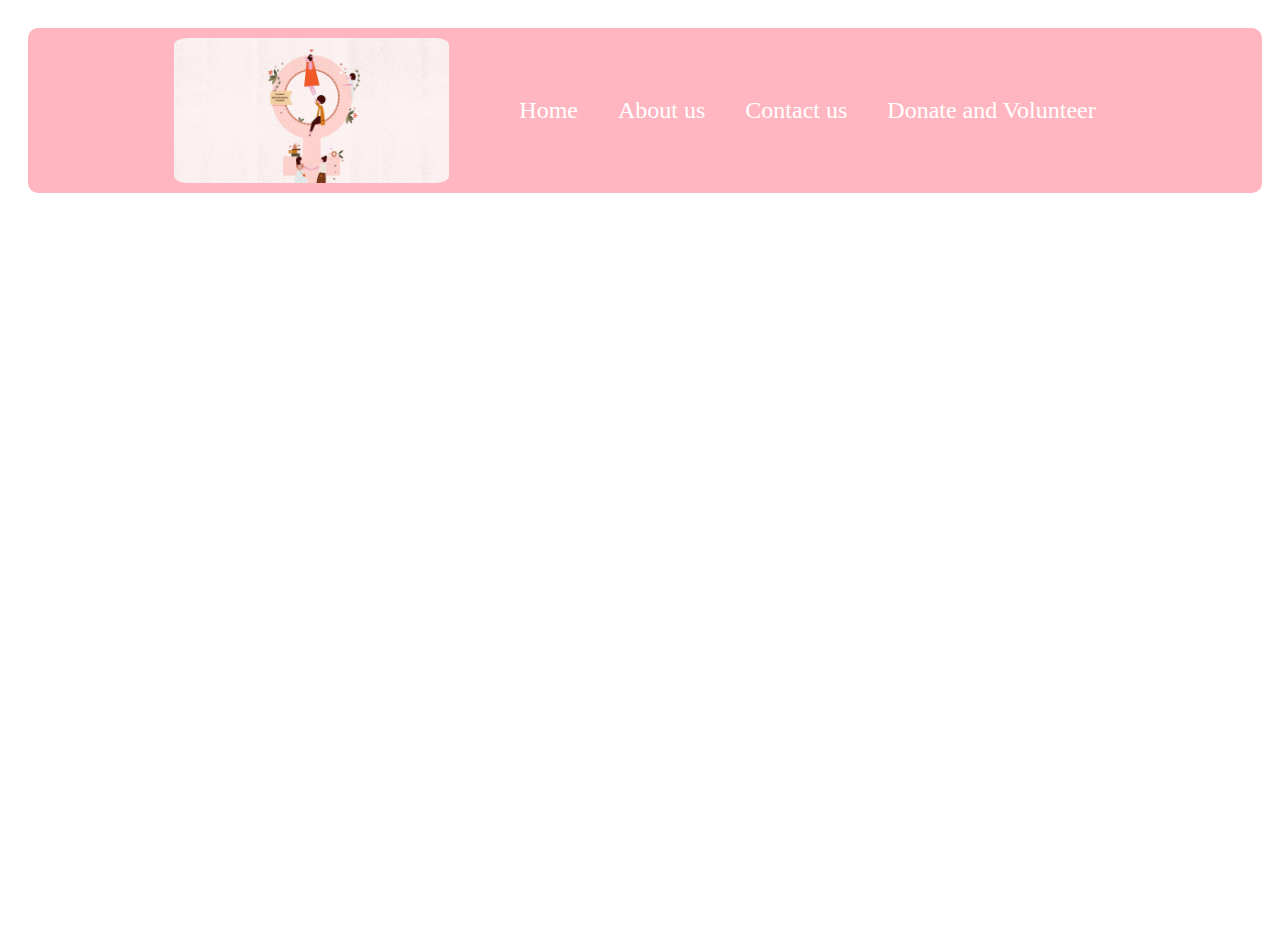
==== about-us.html @ 465e5c51 "created the header" ====
<!DOCTYPE html>
<html lang="en">
<head>
    <meta charset="UTF-8">
    <meta http-equiv="X-UA-Compatible" content="IE=edge">
    <meta name="viewport" content="width=device-width, initial-scale=1.0">
    <link rel="stylesheet" href="style.css">
    <title>about-us</title>
</head>
<body>
    <header>
        <div class="logo-con">
            <img src="logo.jpeg" id="logo">
            <a class="taskbar-title">Home</a>
            <a class="taskbar-title">About us</a>
            <a class="taskbar-title">Contact us</a>
            <a class="taskbar-title">Donate and Volunteer</a>
        </div>
    </header>
</body>
</html>
---- style.css ----
body{
    background-color: white;
}

.logo-con{
    background-color: lightpink;
    display: flex;
    flex-direction: row;
    justify-content: center;
    margin: 10px;
    align-items: center;
    border-radius: 10px;
    padding: 10px;
    
}
#logo{
    width: 275px;
    height: 145px;
    border-radius: 5%;
    object-fit: cover;
    transition: all 0.4s ease-in-out;
    margin-right: 50px;
}
header{
    height: 100vh;
    overflow: hidden;
    border-radius: 50px;
    align-items: center;
    padding: 10px 0px 0px 10px;
    transform: translateY(0) scale(1);
}

.taskbar-title{
    padding: 10px;
    font-size: 24px;
    margin: 10px;
    color: white;
}
.taskbar-title:hover{
    color: purple;
    transition: all 0.4s ease-in-out;
}
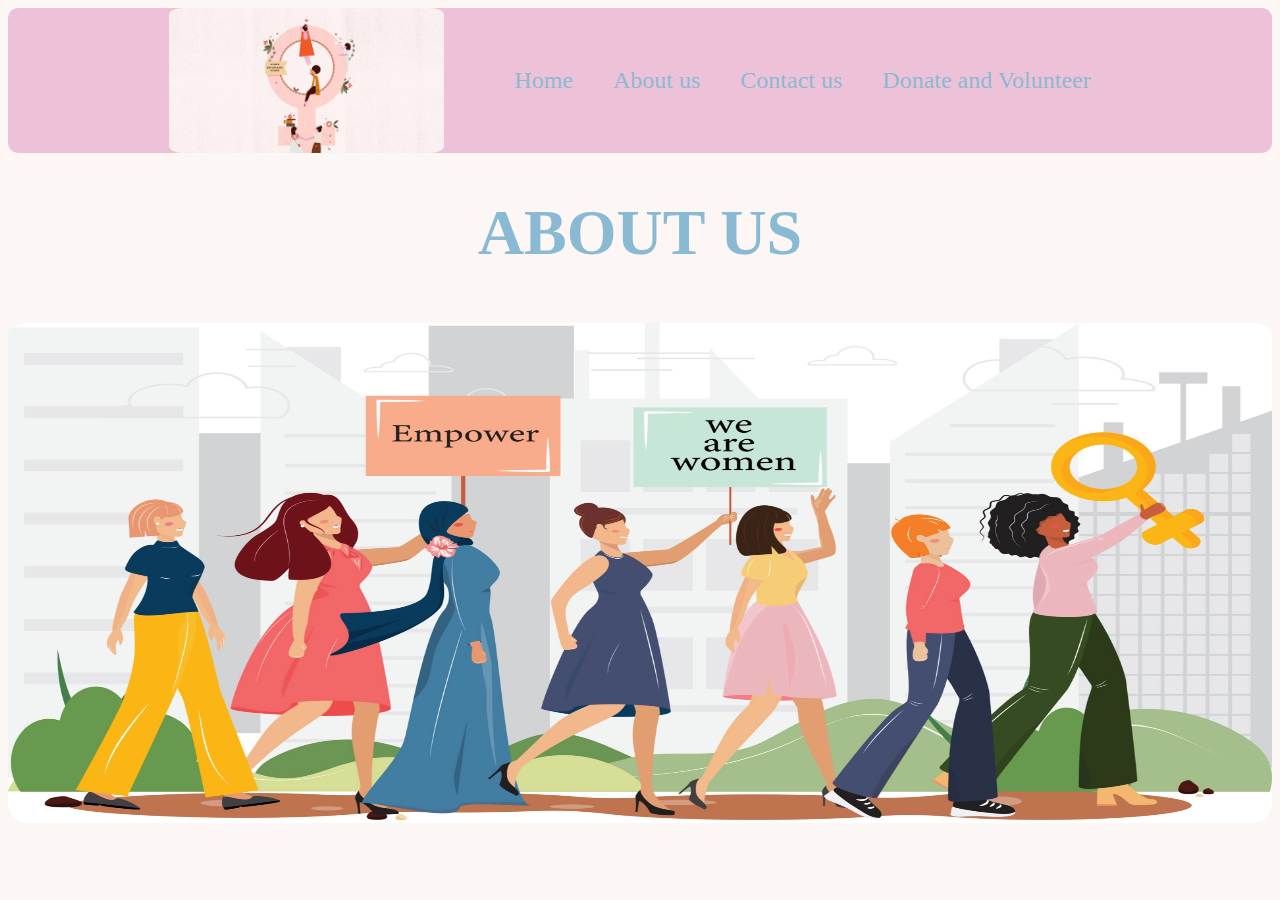
==== commit d8ed3db0: "day 1 complete" ====
--- a/about-us.html
+++ b/about-us.html
@@ -5,17 +5,25 @@
     <meta http-equiv="X-UA-Compatible" content="IE=edge">
     <meta name="viewport" content="width=device-width, initial-scale=1.0">
     <link rel="stylesheet" href="style.css">
-    <title>about-us</title>
+    <link rel="preconnect" href="https://fonts.googleapis.com">
+<link rel="preconnect" href="https://fonts.gstatic.com" crossorigin>
+<link href="https://fonts.googleapis.com/css2?family=Poppins&display=swap" rel="stylesheet">
+<title>about-us</title>
 </head>
 <body>
     <header>
         <div class="logo-con">
-            <img src="logo.jpeg" id="logo">
+            <img src="logo.jpeg" id="logo" alt="logo">
             <a class="taskbar-title">Home</a>
             <a class="taskbar-title">About us</a>
             <a class="taskbar-title">Contact us</a>
             <a class="taskbar-title">Donate and Volunteer</a>
         </div>
     </header>
+    <div class="about-us">
+        <h1 class="head">About us</h1>
+        <img src="about.webp" id="about" alt="about-us">
+    </div>
+    
 </body>
 </html>--- a/style.css
+++ b/style.css
@@ -1,17 +1,20 @@
+:root{
+    --color-primary: #fcf6f5ff;
+    --color-secondary: #edc2d8ff;
+    --color-third: #8abad3ff;
+}
+
 body{
-    background-color: white;
+    background-color: var(--color-primary);
 }
 
 .logo-con{
-    background-color: lightpink;
+    background-color: var(--color-secondary);
     display: flex;
     flex-direction: row;
     justify-content: center;
-    margin: 10px;
     align-items: center;
     border-radius: 10px;
-    padding: 10px;
-    
 }
 #logo{
     width: 275px;
@@ -22,11 +25,8 @@
     margin-right: 50px;
 }
 header{
-    height: 100vh;
     overflow: hidden;
-    border-radius: 50px;
     align-items: center;
-    padding: 10px 0px 0px 10px;
     transform: translateY(0) scale(1);
 }
 
@@ -34,9 +34,35 @@
     padding: 10px;
     font-size: 24px;
     margin: 10px;
-    color: white;
+    color: var(--color-third);
 }
 .taskbar-title:hover{
     color: purple;
     transition: all 0.4s ease-in-out;
 }
+#about{
+    object-fit: fill;
+    min-width: 100%;
+    max-height: 500px;
+    padding: 10px 0 0 0;
+    border-radius: 20px;
+}
+
+h1{
+    
+    
+    font-weight: 900;
+    color: var(--color-third);
+    font-size: 64px;
+    align-items: center;
+    align-self: center;
+    text-transform: uppercase;
+}
+
+.about-us{
+    align-self: center;
+    position: relative;
+    display: flex;
+    flex-direction: column;
+    justify-content: center;
+}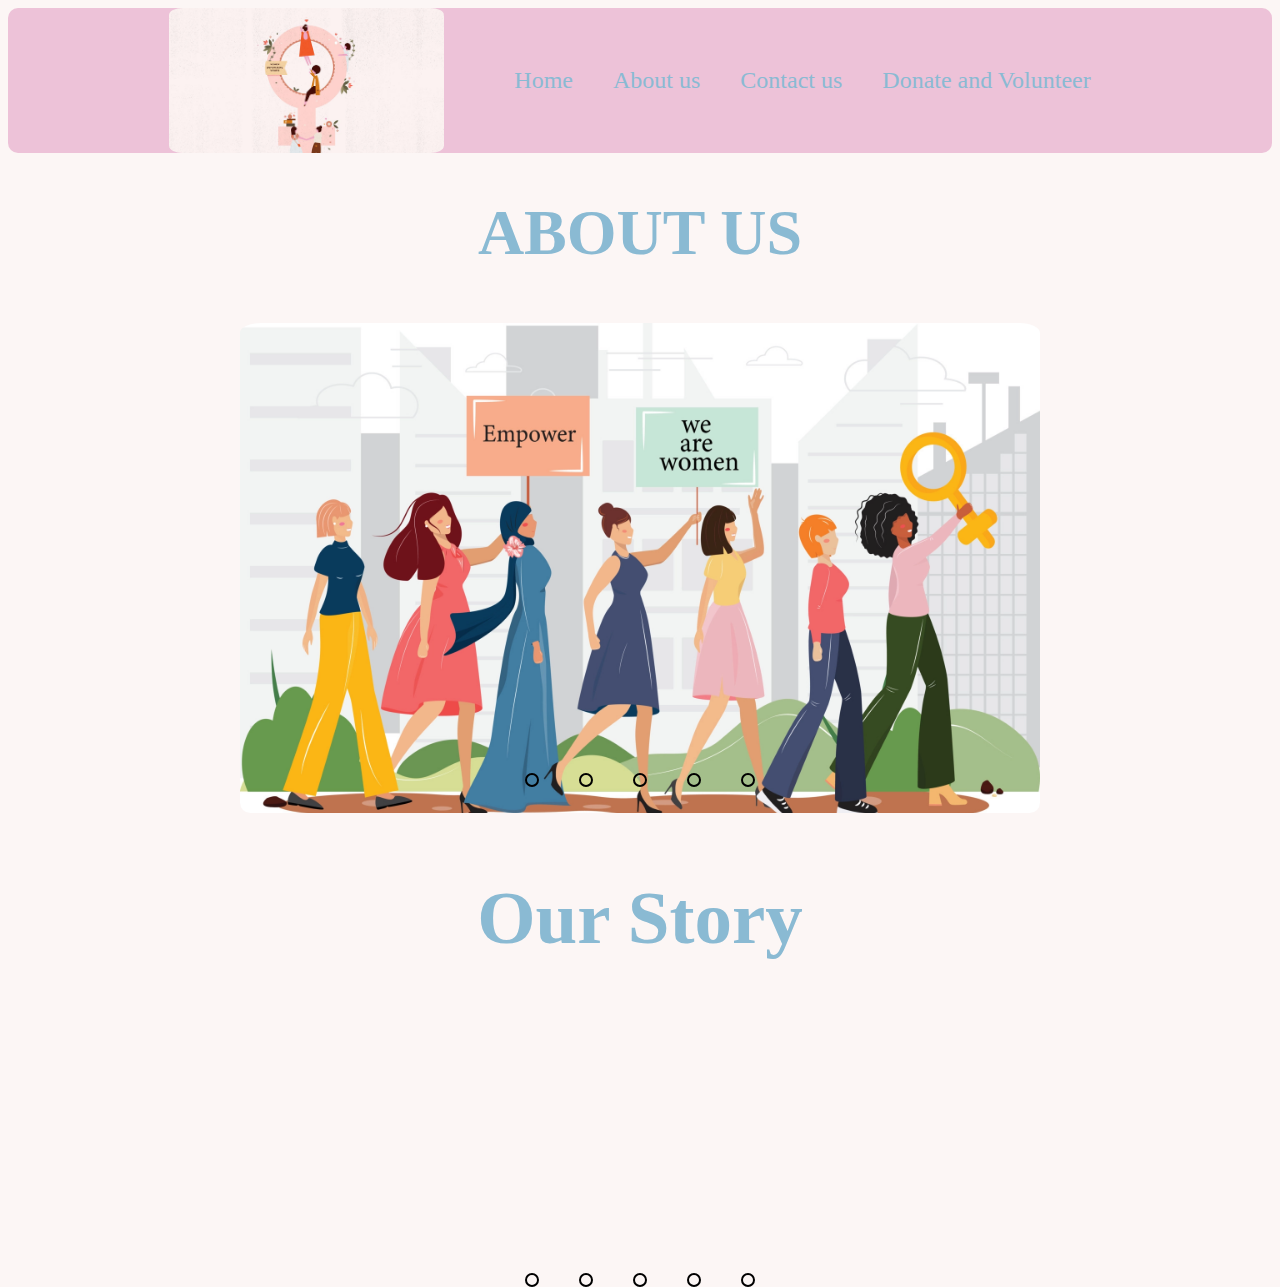
==== commit c9a397c2: "with scroll" ====
--- a/about-us.html
+++ b/about-us.html
@@ -13,7 +13,7 @@
 <body>
     <header>
         <div class="logo-con">
-            <img src="logo.jpeg" id="logo" alt="logo">
+            <img src="images/logo.jpeg" id="logo" alt="logo">
             <a class="taskbar-title">Home</a>
             <a class="taskbar-title">About us</a>
             <a class="taskbar-title">Contact us</a>
@@ -22,8 +22,56 @@
     </header>
     <div class="about-us">
         <h1 class="head">About us</h1>
-        <img src="about.webp" id="about" alt="about-us">
+        <!-- image slides -->
+        <div class="slider">
+            <div class="slides">
+                <input type="radio" name="radio-btn" id="radio1">
+                <input type="radio" name="radio-btn" id="radio2">
+                <input type="radio" name="radio-btn" id="radio3">
+                <input type="radio" name="radio-btn" id="radio4">
+                <input type="radio" name="radio-btn" id="radio5">
+
+                <div class="slide first">
+                    <img src="images/img1.webp" id="about" alt="about-us">
+                </div>
+                <div class="slide">
+                    <img src="images/img2.jpeg" id="about" alt="about-us">
+                </div>
+                <div class="slide">
+                    <img src="images/img3.jpeg" id="about" alt="about-us">
+                </div>
+                <div class="slide">
+                    <img src="images/img4.jpeg" id="about" alt="about-us">
+                </div>
+                <div class="slide">
+                    <img src="images/img5.jpeg" id="about" alt="about-us">
+                </div>
+
+            </div>
+            <div class="navigation-auto">
+                <div class="auto-btn-1"></div>
+                <div class="auto-btn-2"></div>
+                <div class="auto-btn-3"></div>
+                <div class="auto-btn-4"></div>
+                <div class="auto-btn-5"></div>
+    
+            </div>
+            <div class="navigation-manual">
+                <label for="radio1" class="manual-btn"></label>
+                <label for="radio2" class="manual-btn"></label>
+                <label for="radio3" class="manual-btn"></label>
+                <label for="radio4" class="manual-btn"></label>
+                <label for="radio5" class="manual-btn"></label> 
+            </div>
+        </div>
+        
+        <!--   -->
+        <!-- Navigation start -->
+
     </div>
-    
+    <div class="heading">
+        <h2>Our Story</h2>
+    </div>
+    <script src="index.js"></script>
 </body>
 </html>--- a/style.css
+++ b/style.css
@@ -58,11 +58,145 @@
     align-self: center;
     text-transform: uppercase;
 }
+h1:hover{
+    color: var(--color-secondary);
+    transition: all 0.4s ease-in-out;
+}
 
 .about-us{
     align-self: center;
-    position: relative;
     display: flex;
     flex-direction: column;
     justify-content: center;
+    align-items: center;
+    overflow: hidden;
+}
+.heading{
+    align-self: center;
+    display: flex;
+    flex-direction: column;
+    justify-content: center;
+    align-items: center;
+    color: var(--color-third);
+    font-size: 50px;
+    font-weight: 700;
+
+}
+h2:hover{
+    color: var(--color-secondary);
+    transition: all 0.4s ease-in-out;
+}
+
+
+.slider{
+    width: 800px;
+    height: 500px;
+    border-radius: 10px;
+    overflow: hidden;
+
+}
+
+.slides{
+    width: 500%;
+    height: 500px;
+    display: flex;
+
+}
+
+.slides input{
+    display: none;
+}
+.slide{
+    width: 20%;
+    transform: 2s;
+    transition: all 1s ease-in-out;
+
+}
+
+.slide img{
+    width: 800px;
+    height: 500px;
+    transition: all 1s ease-in-out;
+}
+
+.navigation-manual{
+    position: absolute;
+    width: 800px;
+    margin-top: -40px;
+    display: flex;
+    justify-content: center;
+    transition: all 1s ease-in-out;
+
+}
+
+.manual-btn{
+    border: 2px solid black;
+    padding: 5px;
+    border-radius: 10px;
+    cursor: pointer;
+    transition: 1s;
+
+}
+
+.manual-btn:not(:last-child){
+    margin-right: 40px ;
+}
+
+.manual-btn:hover{
+    background: black;
+
+}
+
+#radio1:checked ~ .first{
+    margin-left: 0;
+}
+#radio2:checked ~ .first{
+    margin-left: -20%;
+}
+#radio3:checked ~ .first{
+    margin-left: -40%;
+}
+#radio4:checked ~ .first{
+    margin-left: -60%;
+}
+#radio5:checked ~ .first{
+    margin-left: -80%;
+}
+.navigation-auto{
+    position: absolute;
+    display: flex;
+    width: 800px;
+    justify-content: center;
+    margin-top: 460px;
+    transition: all 1s ease-in-out;
+}
+.navigation-auto div{
+    border: 2px solid black;
+    padding: 5px;
+    border-radius: 10px;
+    transition: all 1s ease-in-out;
+}
+.navigation-auto div:not(:last-child){
+    margin-right: 40px;
+}
+
+#radio1:checked ~ .navigation-auto .auto-btn1{
+    background: black;
+    transition: all 2s ease-in-out;
+}
+#radio2:checked ~ .navigation-auto .auto-btn2{
+    background: black;
+    transition: all 2s ease-in-out;
+}
+#radio3:checked ~ .navigation-auto .auto-btn3{
+    background: black;
+    transition: all 2s ease-in-out;
+}
+#radio4:checked ~ .navigation-auto .auto-btn4{
+    background: black;
+    transition: all 2s ease-in-out;
+}
+#radio5:checked ~ .navigation-auto .auto-btn5{
+    background: black;
+    transition: all 2s ease-in-out;
 }